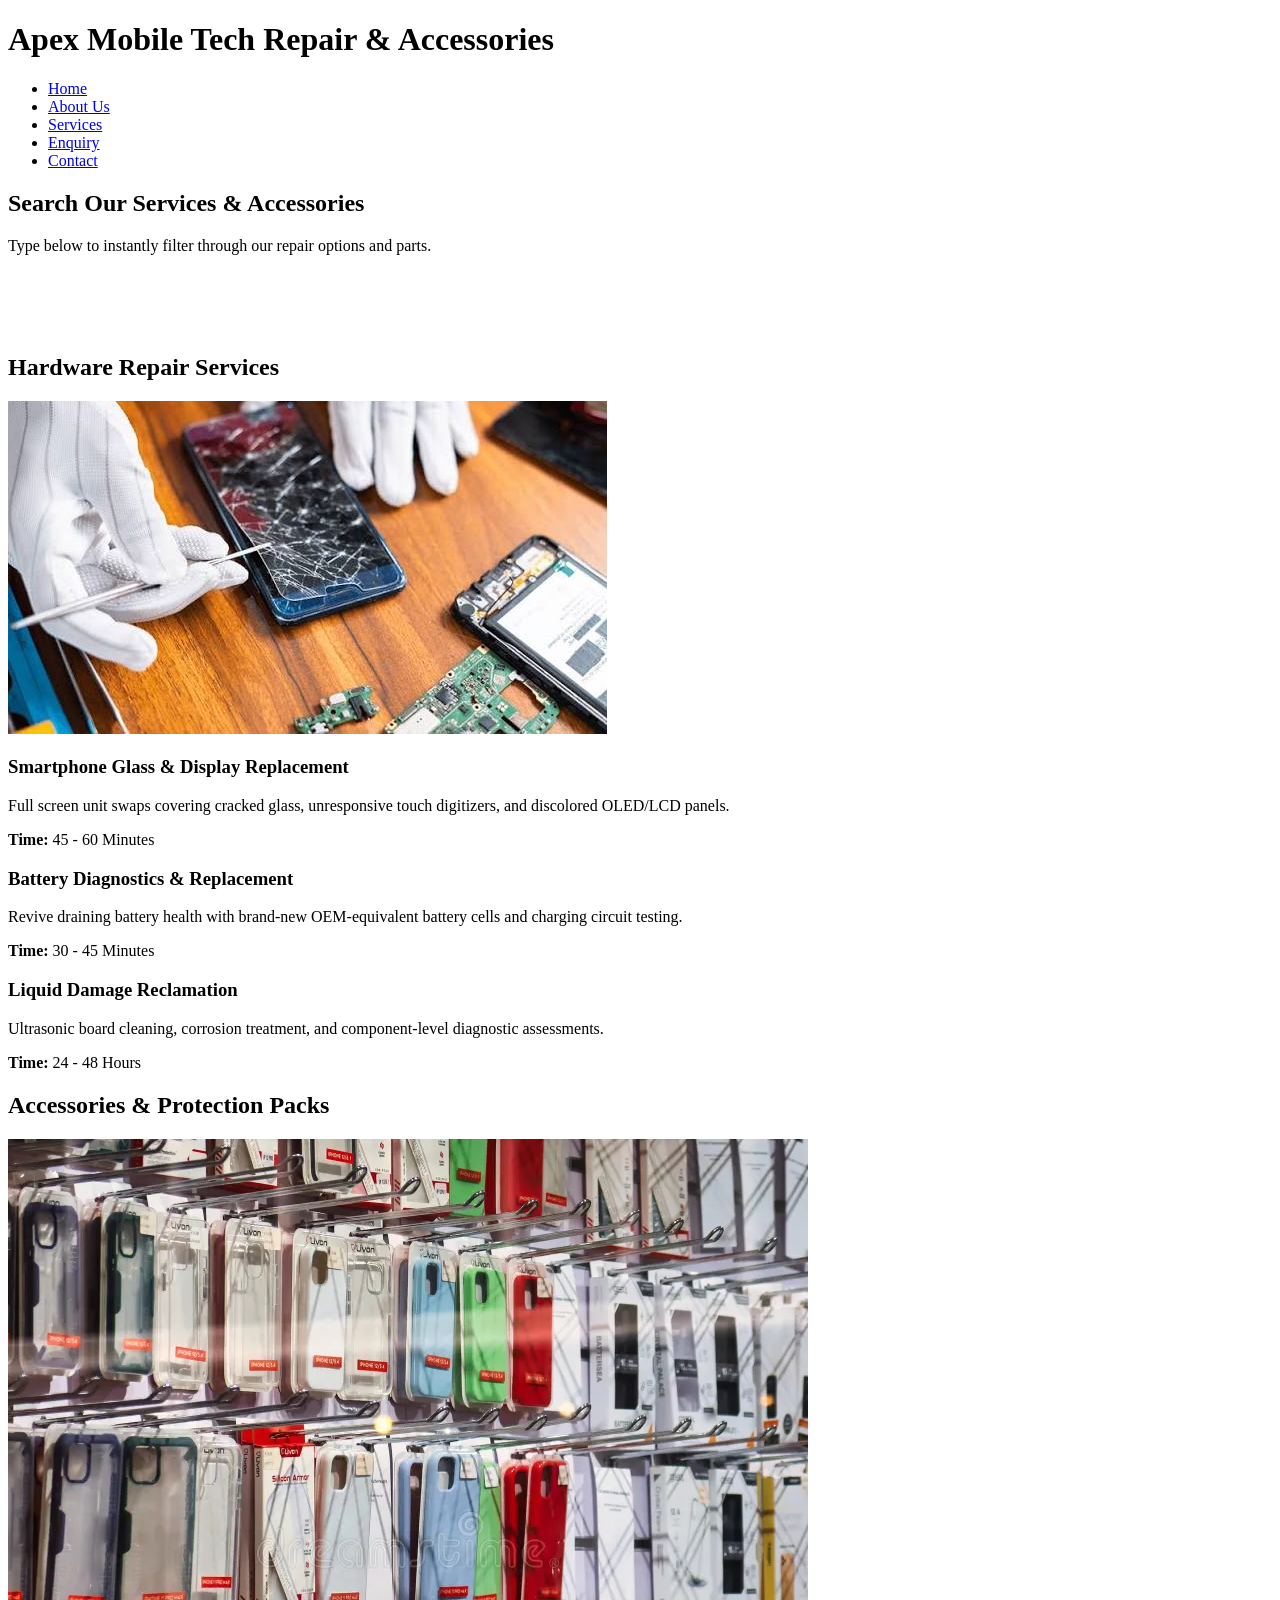
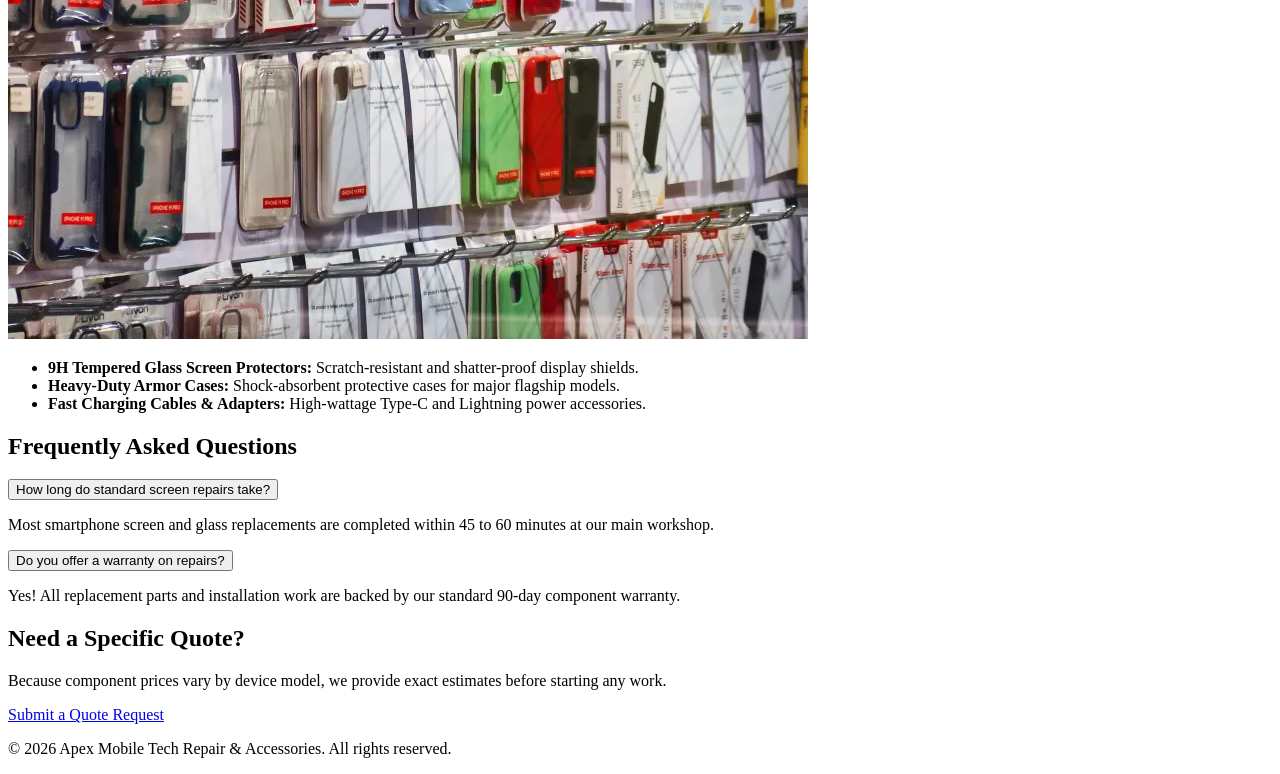
==== services.html @ 55ce7936 "Add files via upload" ====
<!DOCTYPE html>
<html lang="en">
<!-- head area with title, meta description, and link to css stylesheet -->
<head>
    <meta charset="UTF-8">
    <meta name="viewport" content="width=device-width, initial-scale=1.0">
    <!-- meta description so google knows what our services page offers -->
    <meta name="description" content="Explore our professional repair services including screen replacements, battery swaps, liquid damage restoration, and mobile accessories.">
    <link rel="stylesheet" href="css/styles.css">
    <title>Apex Tech Repair | Services & Pricing</title>
</head>
<body>

    <!-- header with the site title and navigation menu links -->
    <header>
        <h1>Apex Mobile Tech Repair & Accessories</h1>
        <nav>
            <ul>
                <li><a href="index.html">Home</a></li>
                <li><a href="about.html">About Us</a></li>
                <li><a href="services.html">Services</a></li>
                <li><a href="enquiry.html">Enquiry</a></li>
                <li><a href="contact.html">Contact</a></li>
            </ul>
        </nav>
    </header>

    <!-- main section for all services content -->
    <main>

        <!-- dynamic search and product filter section -->
        <section class="dynamic-search-section">
            <h2>Search Our Services & Accessories</h2>
            <p>Type below to instantly filter through our repair options and parts.</p>
            
            <!-- search input box -->
            <input type="text" id="service-search-input" aria-label="Search services" style="width: 100%; padding: 0.75rem; margin-bottom: 1.5rem; border: 1px solid var(--border-color); border-radius: 4px;">

            <!-- container where javascript will dynamically load the listings -->
            <div id="dynamic-services-container" class="services-grid"></div>
        </section>

        <!-- main repairs section -->
        <section class="repair-services">
            <h2>Hardware Repair Services</h2>
            <picture>
                <source media="(max-width: 640px)" srcset="images/repair-services.jpg">
                <img src="images/repair-services.jpg" srcset="images/repair-services.jpg 1x" alt="Technician performing hardware repairs on a smartphone in workshop">
            </picture>

            <!-- screen repair card -->
            <article>
                <h3>Smartphone Glass & Display Replacement</h3>
                <p>Full screen unit swaps covering cracked glass, unresponsive touch digitizers, and discolored OLED/LCD panels.</p>
                <p><strong>Time:</strong> 45 - 60 Minutes</p>
            </article>

            <!-- battery replacement card -->
            <article>
                <h3>Battery Diagnostics & Replacement</h3>
                <p>Revive draining battery health with brand-new OEM-equivalent battery cells and charging circuit testing.</p>
                <p><strong>Time:</strong> 30 - 45 Minutes</p>
            </article>

            <!-- water damage card -->
            <article>
                <h3>Liquid Damage Reclamation</h3>
                <p>Ultrasonic board cleaning, corrosion treatment, and component-level diagnostic assessments.</p>
                <p><strong>Time:</strong> 24 - 48 Hours</p>
            </article>
        </section>

        <!-- accessories for sale section -->
        <section class="accessories">
            <h2>Accessories & Protection Packs</h2>
            <picture>
                <source media="(max-width: 640px)" srcset="images/accessories-display.jpg">
                <img src="images/accessories-display.jpg" srcset="images/accessories-display.jpg 1x" alt="Selection of smartphone protective cases and charging accessories on display">
            </picture>

            <!-- list of available accessories -->
            <ul>
                <li><strong>9H Tempered Glass Screen Protectors:</strong> Scratch-resistant and shatter-proof display shields.</li>
                <li><strong>Heavy-Duty Armor Cases:</strong> Shock-absorbent protective cases for major flagship models.</li>
                <li><strong>Fast Charging Cables & Adapters:</strong> High-wattage Type-C and Lightning power accessories.</li>
            </ul>
        </section>

        <!-- interactive faq accordion section -->
        <section class="faq-section">
            <h2>Frequently Asked Questions</h2>
            
            <button class="accordion-header">How long do standard screen repairs take?</button>
            <div class="accordion-content">
                <p>Most smartphone screen and glass replacements are completed within 45 to 60 minutes at our main workshop.</p>
            </div>

            <button class="accordion-header">Do you offer a warranty on repairs?</button>
            <div class="accordion-content">
                <p>Yes! All replacement parts and installation work are backed by our standard 90-day component warranty.</p>
            </div>
        </section>

        <!-- link box to request a price quote -->
        <section class="pricing-cta">
            <h2>Need a Specific Quote?</h2>
            <p>Because component prices vary by device model, we provide exact estimates before starting any work.</p>
            <p><a href="enquiry.html">Submit a Quote Request</a></p>
        </section>

    </main>

    <!-- bottom footer bar -->
    <footer>
        <p>&copy; 2026 Apex Mobile Tech Repair & Accessories. All rights reserved.</p>
    </footer>

    <!-- script link for javascript -->
    <script src="js/script.js"></script>

</body>
</html>
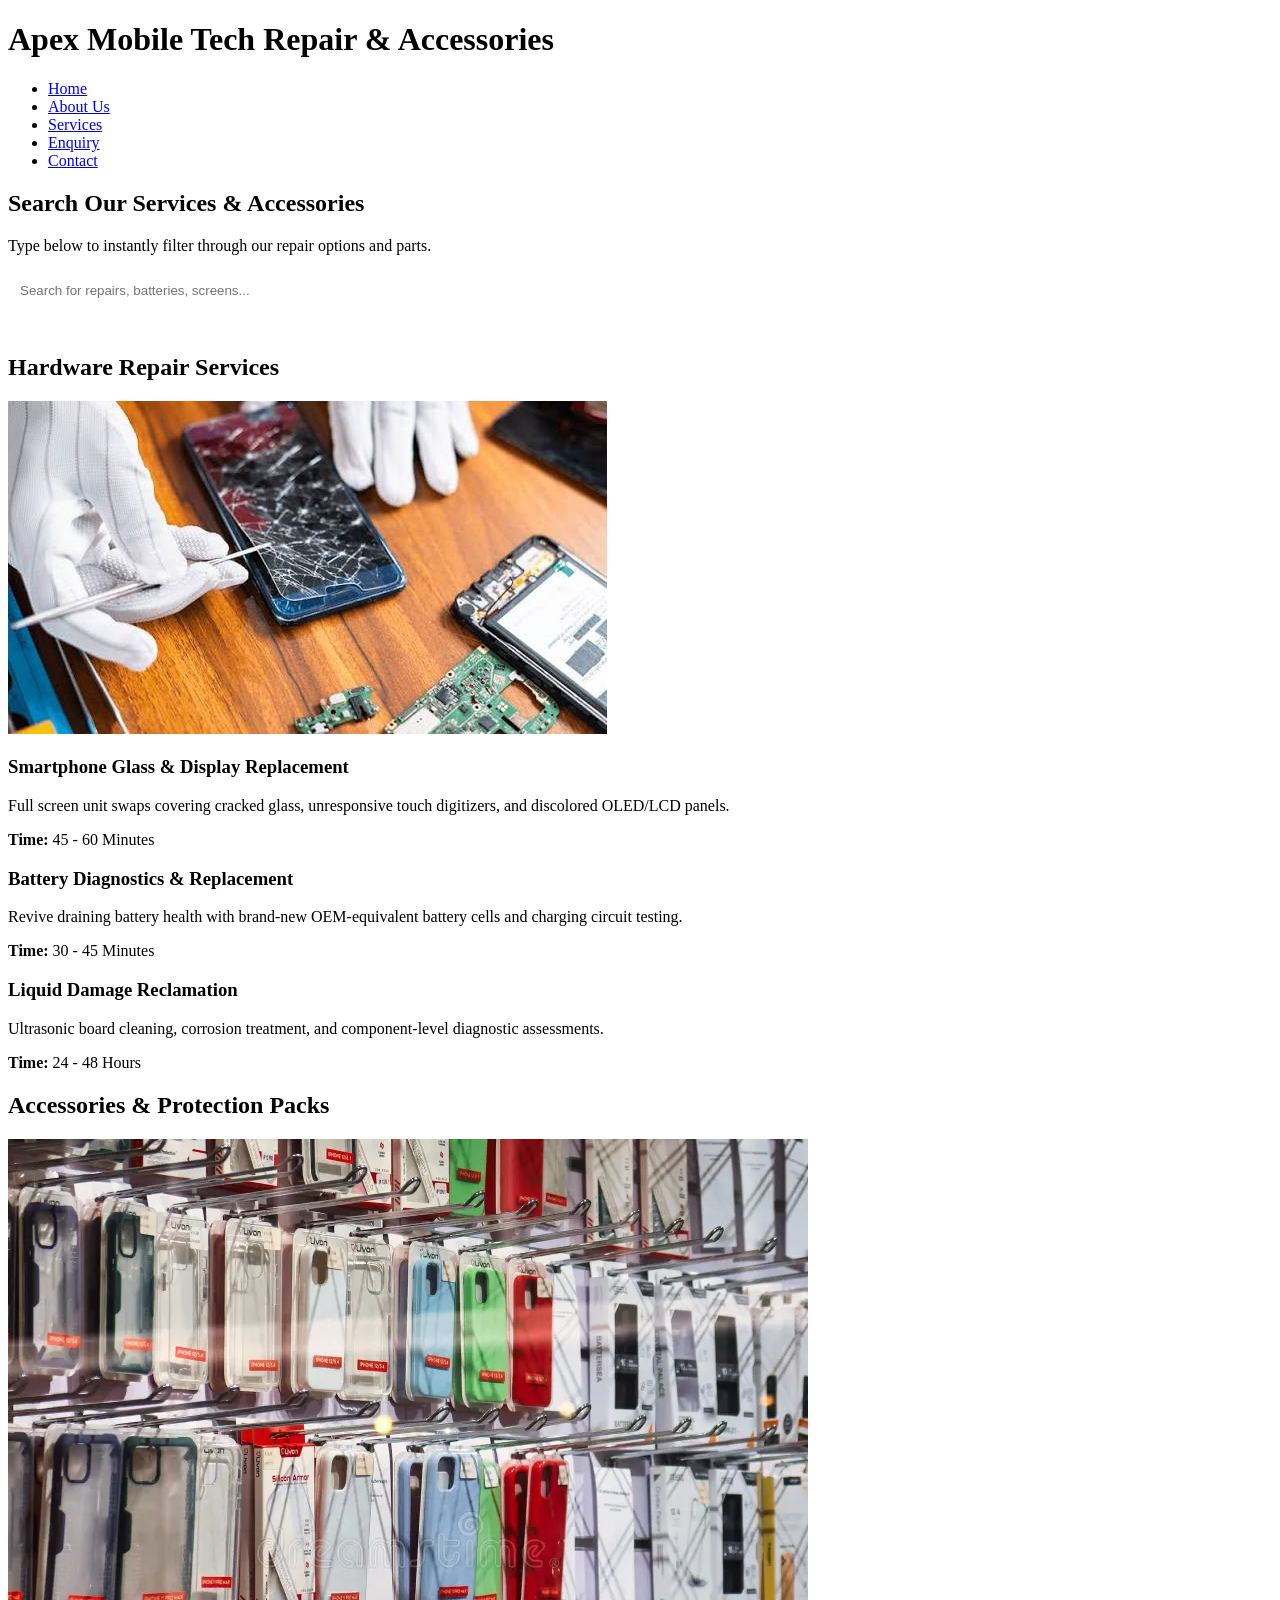
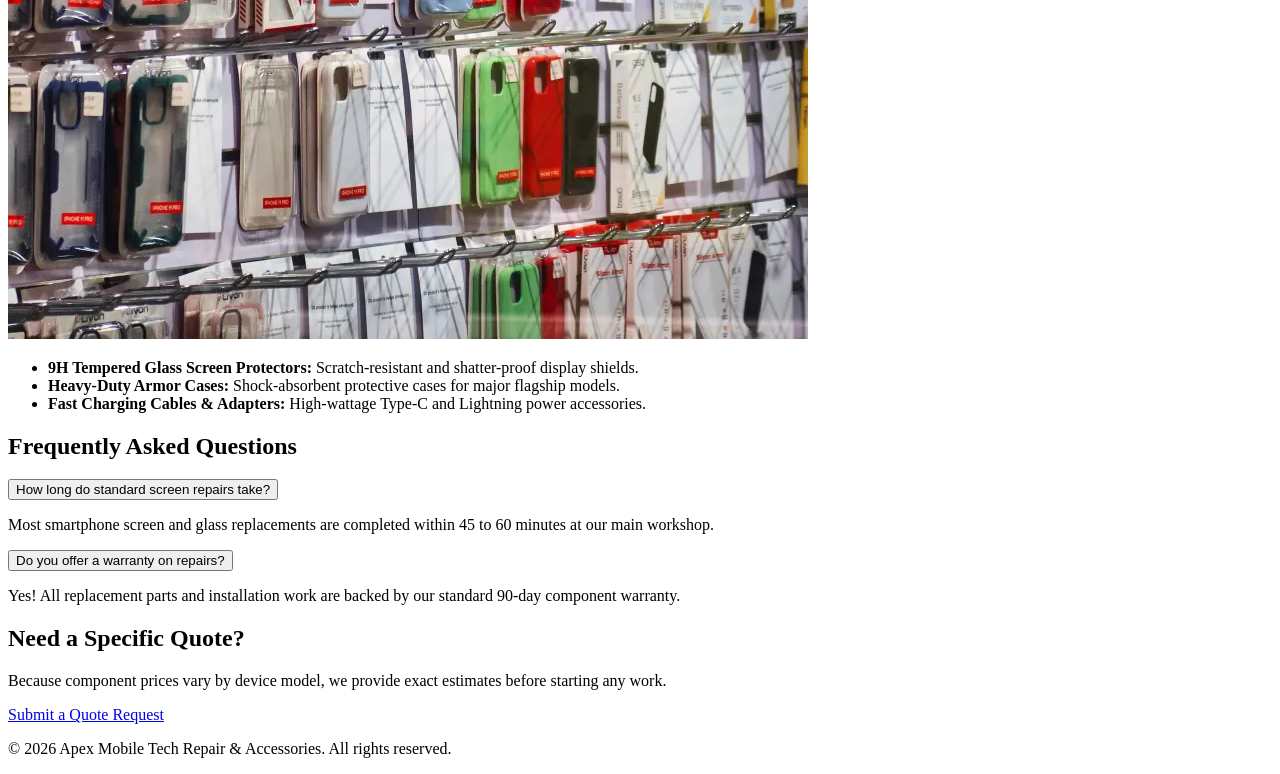
==== commit 938954f5: "Add files via upload updated code and comments to handle error handling" ====
--- a/services.html
+++ b/services.html
@@ -34,7 +34,7 @@
             <p>Type below to instantly filter through our repair options and parts.</p>
             
             <!-- search input box -->
-            <input type="text" id="service-search-input" aria-label="Search services" style="width: 100%; padding: 0.75rem; margin-bottom: 1.5rem; border: 1px solid var(--border-color); border-radius: 4px;">
+            <input type="text" id="service-search-input" placeholder="Search for repairs, batteries, screens..." aria-label="Search services" style="width: 100%; padding: 0.75rem; margin-bottom: 1.5rem; border: 1px solid var(--border-color); border-radius: 4px;">
 
             <!-- container where javascript will dynamically load the listings -->
             <div id="dynamic-services-container" class="services-grid"></div>
